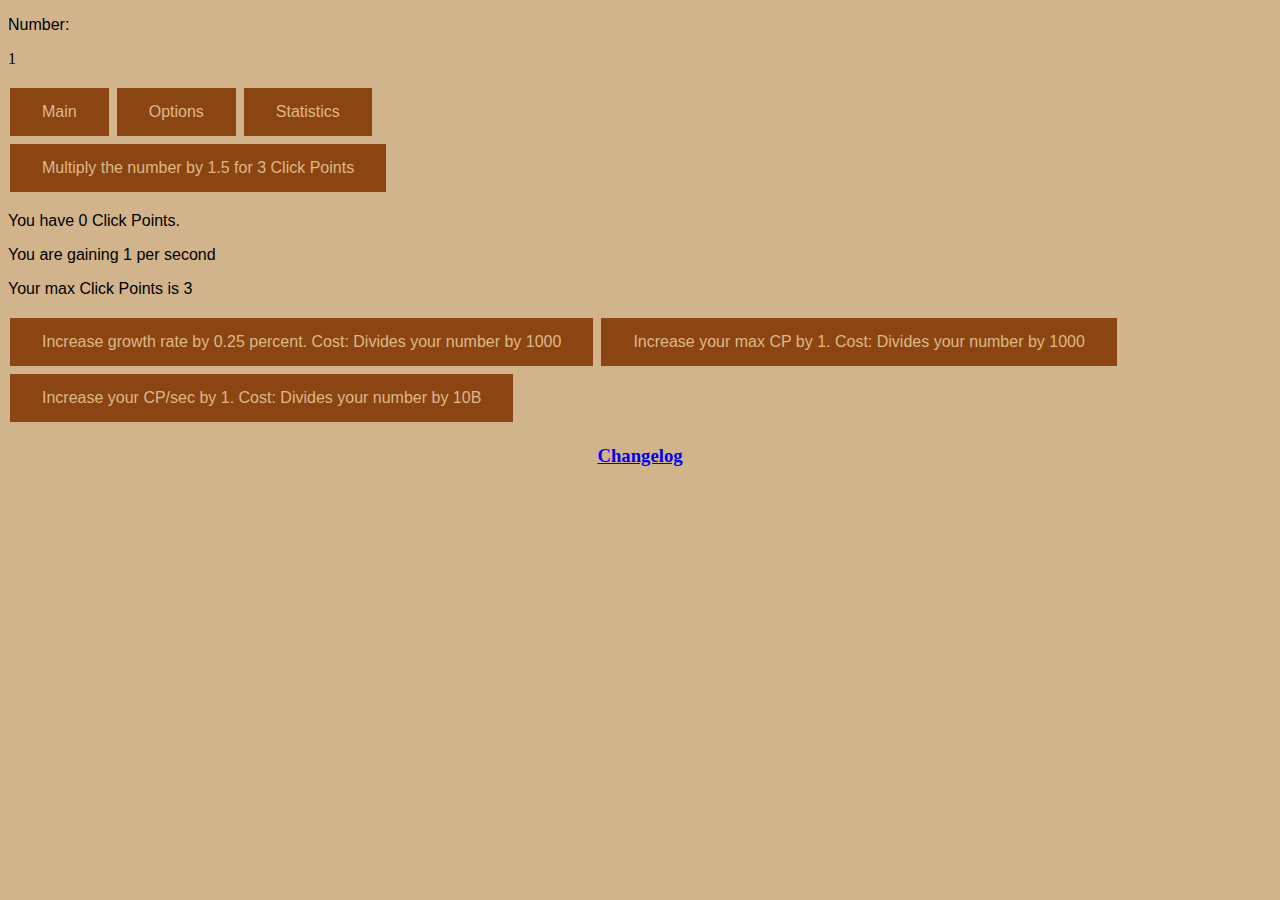
==== index.html @ fe4ab896 "Global error handler so JS debug happens on an iPad" ====
<!DOCTYPE html>
<html>
        <head>
                <title>Exponent Madness</title>
		<script type="text/javascript"> // https://stackoverflow.com/questions/951791/javascript-global-error-handling
window.onerror = function(msg, url, line, col, error) {
   // Note that col & error are new to the HTML 5 spec and may not be 
   // supported in every browser.  It worked for me in Chrome.
   var extra = !col ? '' : '\ncolumn: ' + col;
   extra += !error ? '' : '\nerror: ' + error;

   // You can view the information in an alert to see things working like this:
   alert("Error: " + msg + "\nurl: " + url + "\nline: " + line + extra);

   // TODO: Report this error via ajax so you can keep track
   //       of what pages have JS issues

   var suppressErrorAlert = false;
   // If you return true, then error alerts (like in older versions of 
   // Internet Explorer) will be suppressed.
   return suppressErrorAlert;
};
</script>
		<script src='break_infinity.js'></script>
                <script src= "main.js"></script>
                <link rel="stylesheet" type="text/css" href="style.css">
        </head>
        <body onload="init()">
		<div id="top">
                <p>Number: <div id="numDisplay">1</div></p>
                <p style="text-align:right;"><div id="microEssenceInfo" style="display:none">Micro Essence: <span id="microEssenceDisplay">0</span></div></p>
		<p><div id = 'milliEssenceInfo' style = 'display:none'>Milli Essence: <span id = 'milliEssenceDisplay'>0</span></div></p>
		<button class="button unbuyable" onclick="switchTab('main')">Main</button>
                <button class="button unbuyable" onclick="switchTab('options')">Options</button>
		<button class = 'button unbuyable' onclick = 'switchTab("stats")'>Statistics</button>
                <button id="microPrestigeTab" class="button unbuyable" style="display:none" onclick="switchTab('microprestige')">Micro Prestige</button>
                <button id = 'breakNumeralsTab' class = 'button unbuyable' style = 'display:none' onclick = "switchTab('breaknumerals')">Break Numerals</button>
		<button id = 'milliPrestigeTab' class = 'button unbuyable' style = 'display:none' onclick = 'switchTab("milliprestige")'>Milli Prestige</button>
</div>
		<div id="main" style="display:inline-block">
                        <div id="increaseNumber">
                                <button class="button unbuyable" onclick="step()" id="increaseNumberBtn">Multiply the number by <span id="multDisplay">1.5</span> for 3 Click Points</button>
				<p>You have <span id="clickPoints">0</span> Click Points.</p>
				<p>You are gaining <span id = 'cpPerSec'>1</span> per second</p>
                                <p>Your max Click Points is <span id = 'maxCP'>3</span></p>
                        </div>
                        <div id = 'numberUpgrades'>
                                <button class = 'button unbuyable' onclick = 'numUpgrade()' id = 'Num1'>Increase growth rate by 0.25 percent. Cost: Divides your number by <span id = 'numCost'>1000</span></button>
                                <button class = 'button unbuyable' onclick = 'maxCPUpgrade()' id = 'CP1'>Increase your max CP by 1. Cost: Divides your number by <span id = 'maxCPCost'>1000</span></button>
                                <button class = 'button unbuyable' onclick = 'CPSecUpgrade()' id = 'CP2'>Increase your CP/sec by 1. Cost: Divides your number by <span id = 'secCPCost'>10B</span></button>
                        </div>                
                        <div id="microPrestigeElement" style="display:none">
                                Your number has overflowed, you must reset to continue.
                                <button class="button unbuyable" onclick="microPrestige()">Reset your number, but get 1 Micro essence for upgrades.</button>
                        </div>
                        <button class = 'button unbuyable' onclick = 'microPrestige()' style = 'display:none' id = 'microReset'>Reset your number, but gain <span id = 'ueOnReset'>1</span> Micro Essence</button>
			<button class = 'button unbuyable' onclick = 'milliPrestige()' style = 'display:none' id = 'milliReset'>Reset your number, micro essence, and A and B upgrades, but gain <div id = 'meOnReset'>1</div>Milli Essence</button>
                </div>
                <div id="options" style="display:none">
                        <button class="button unbuyable" onclick="save()">Save</button>
                        <button class="button unbuyable" onclick="importGame()">Import</save>
                        <button class="button unbuyable" onclick="exportGame()">Export</button>
                        <button class="button unbuyable" onclick="switchNotation()">Notation: <span id="notationDisplay">Standard</span></button>
                        <button class="button unbuyable" onclick="hardReset()">Reset the game</button>
                        <span id="exportInfo" style="display:none">Here is your export save:<input id="exportSave"></input></span>
                </div>
		<div id="microprestige" style="display:none">
			<table>
				<tr>
					<td><button class="button unbuyable" onclick="buyAupg(1)" id='A1'>Increase the base multiplier to 1.8667x.<br>Cost: 1 &micro;E</button></td>
					<td><button class="button unbuyable" onclick="buyAupg(2)" id='A2'>The number increases 1.2% per order of magnitude, additive.<br>Cost: 1 &micro;E</button></td>
					<td><button class="button unbuyable" onclick="buyAupg(3)" id='A3'>Max CP is doubled<br>Cost: 2 &micro;E</button></td>
				</tr>
				<tr>
					<td><button class="button unbuyable" onclick="buyAupg(4)" id='A4'>Increase the base multiplier to 2.5x.<br>Cost: 5 &micro;E</button></td>
					<td><button class="button unbuyable" onclick="buyAupg(5)" id='A5'>You start micro prestiges with 3 CP/sec<br>Cost: 10 &micro;E</button></td>
					<td><button class = 'button unbuyable' onclick = 'buyAupg(6)' id='A6'>The growth factor is higher based on unspent µE. <br>Currently: <span id = 'A6power'>1</span>x.<br>Cost:14 µE</button></td>
				</tr>
				<tr>
					<td><button class="button unbuyable" onclick="buyAupg(7)" id='A7'>Increase the base multiplier based on number of micro prestiges.<br>Currently: <span id="A7power">1</span>x.<br>Cost: 18 &micro;E</button></td>
					<td><button class="button unbuyable" onclick="buyAupg(8)" id='A8'>Increase the base multiplier by 5x if your number is below 1e33.<br>Cost: 50 &micro;E</button></td>
					<td><button class = 'button unbuyable' onclick = 'buyAupg(9)' id='A9'> The growth factor is higher based on your current CP amount.<br>Currently: <span id = 'A9power'>1</span>x.<br>Cost: 100 µE</button></td>
				</tr>
				<tr>
					<td><button class="button unbuyable" onclick="buyRepeatA()" id='AR'>You gain 10% more &micro;E.<br>Currently: <span id="microEssenceMult">1</span>x.<br>Cost: <span id="RepeatACost">25</span> &micro;E</button></td>
					<td><button class="button unbuyable" onclick="buyMaxRepeatA()">Max &micro;E Mult</button></td>
				</tr>
			</table>
		</div>
		<div id = 'breaknumerals' style = 'display:none'>
			<button class = 'button unbuyable' id = 'break' onclick = 'breakNumerals()'>Break Numerals!</button>
			<table>
				<tr>
					<td><button class = 'button unbuyable' onclick = 'buyBupg(1)' id='B1'>Increase the base multiplier to 3x Cost:160 &micro;E</button></td>
					<td><button class = 'button unbuyable' onclick = 'buyBupg(2)' id='B2'>You start with <div id = 'B2Effect'>10B</div> Cost: 350 &micro;E</button></td>
					<td><button class = 'button unbuyable' onclick = 'buyBupg(3)' id='B3'>The growth factor is higher based on the order of magnitudes the number has (1OoM=1.5%, 3OoM=3%…). Removes the effect of A2. Cost: 720 µE</button></td>
				</tr>
				<tr>
					<td><button class = 'button unbuyable' onclick = 'buyBupg(4)' id='B4'>The growth factor is higher based on the amount of µE you have (1+(log(µE+1))/300). Cost: <div id = 'B4Cost'>1.5K</div> µE</button></td>
					<td><button class = 'button unbuyable' onclick = 'buyBupg(5)' id='B5'>Button clicks now cost 2 CP.  Cost: <div id = 'B5Cost'>2.5K</div> µE</button></td>
					<td><button class = 'button unbuyable' onclick = 'buyBupg(6)' id='B6'>Increase base growth factor to 4x, requires B1. Cost: <div id = 'B6Cost'>4K</div> µE</button></td>
					
				</tr>
				<tr>
					<td><button class = 'button unbuyable' onclick = 'buyBupg(7)' id='B7'>You get 1 µE every button click. Cost: <div id = 'B7Cost'>18K</div> µE</button></td>
					<td><button class = 'button unbuyable' onclick = 'buyBupg(8)' id='B8'>The growth factor is higher based on total button clicks (1+(log(clicks+1))/310). Cost: <div id = 'B7Cost'>100K</div> µE</button></td>
					<td><button class = 'button unbuyable' onclick = 'buyBupg(9)' id='B9'> You now gain 1.5 CP/s. Cost: <div id = 'B9Cost'>240K</div> µE</button></td>
				</tr>
				<tr>
					<td><button class = 'button unbuyable' onclick = 'buyBupg(10)' id='B10'>Unlock button autoclicker. Cost: <div id = 'B10Cost'>800K</div> µE</button></td>
					<td><button class = 'button unbuyable' onclick = 'buyBupg(11)' id='B11'>Vastly improve micro essence formula. Cost: <div id = 'B11Cost'>2.5M</div> µE</button></td>
				</tr>
			</table>
		</div>
		<div id = 'milliprestige' style = 'display:none'>
			<table>
				<tr>
					<td><button class = 'button unbuyable' onclick = 'buyCupg(1)' id = 'C1'>The base growth factor is now 5x. Cost: 1 mE</button></td>
					<td><button class = 'button unbuyable' onclick = 'buyCupg(2)' id = 'C2'>The growth factor is higher based on the order of magnitudes the number has (1OoM=2%, 3OoM=4%, 6OoM, 10OoM…). Removes the effect of B3. Cost: 5 mE</button></td>
					<td><button class = 'button unbuyable' onclick = 'buyCupg(3)' id = 'C3'>CP/s is multiplied by 5/3. Cost: 20 mE</button></td>
				</tr>
				<tr>
					<td><button class = 'button unbuyable' onclick = 'buyCupg(4)' id = 'C4'>The growth factor is higher based on time spent this Milli Prestige (1+log(seconds)/200). Cost:80 mE</button></td>
					<td><button class = 'button unbuyable' onclick = 'buyCupg(5)' id = 'C5'>Max CP is now doubled again. Cost: 256 mE</button></td>
					<td><button class = 'button unbuyable' onclick = 'buyCupg(6)' id = 'C6'>Unlock Milli Challenges. Cost: 640 mE</button></td>
				</tr>
			</table>
		</div>
		<div id = 'stats' style = 'display:none'>
			<div>You have played for <span id = 'timePlayed'>0 seconds</span></div>
			<div>You have clicked the button <span id = 'buttonClicks'>0</span> times.</div>
			<div>You have micro prestiged <span id = 'microPrestiges'>0</span> times.</div>
			<div>Time in this micro prestige: <span id = 'microTime'>0 seconds</span></div>
			<div>Total µE gained: <span id = 'totalue'>0</span></div>
		</div>
		<center><h3><a href="https://itmarki.github.io/exponent-madness/changelog.html">Changelog</a></h3></center>
        </body>
</html>
---- style.css ----
body{
  background-color: tan
}

p {
  font-family: Optima, sans-serif;
}

h2 {
  font-family: Optima, sans-serif;
}

.button {
    border: none;
    padding: 15px 32px;
    text-align: center;
    text-decoration: none;
    display: inline-block;
    font-size: 16px;
    margin: 4px 2px;
    cursor: pointer;
}
.unbuyable {
  color: #DEB887;
  background-color: #8B4513
}
.buyable {
  color: #563818;
  background-color: #E88212
}
.buyable:hover {
  background-color: #563818;
  color: #E88212
}
.bought {
  color: #ffffff;
  background-color:#a11b1b
}
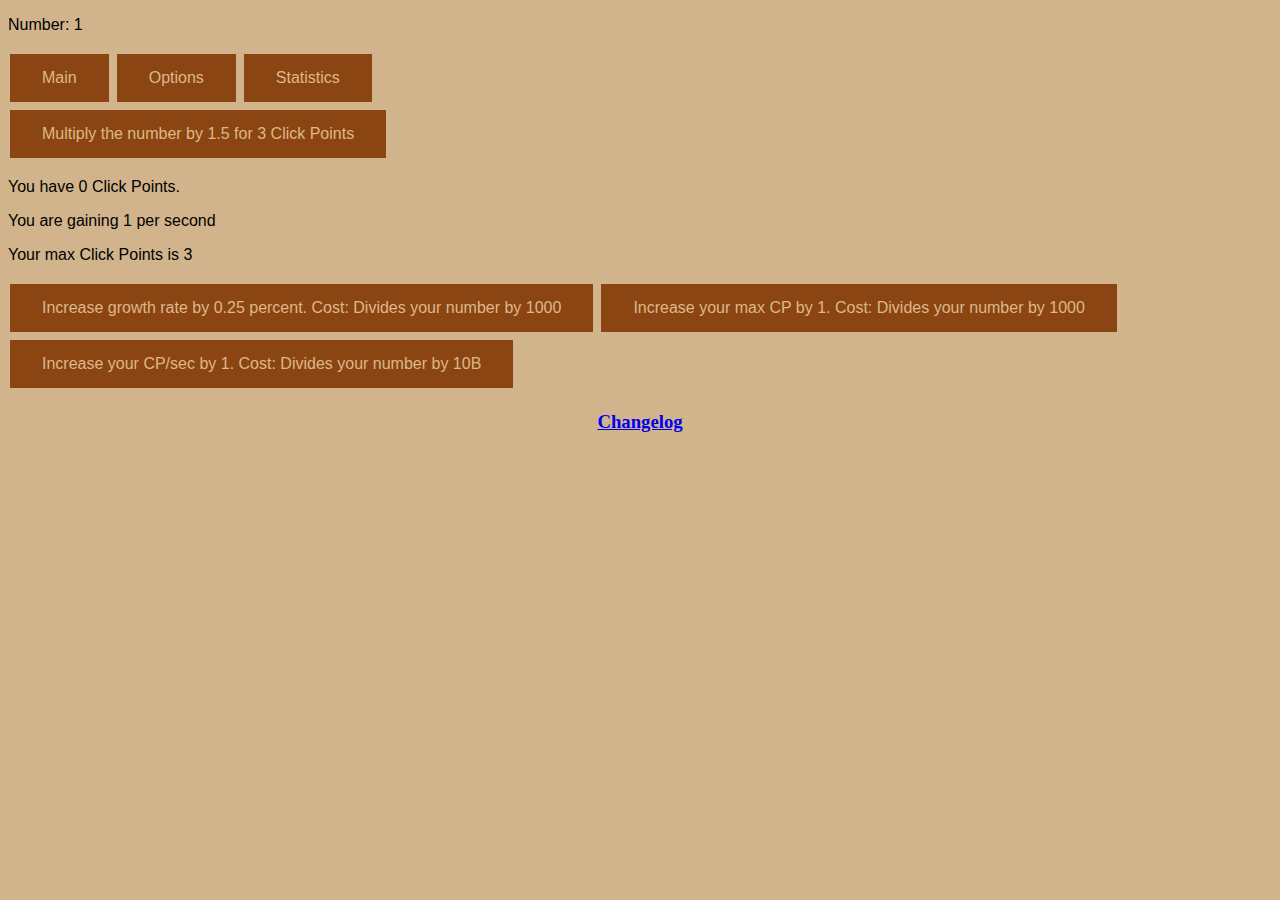
==== commit e518f1d7: "Fixed/Beautifed JS and HTML" ====
--- a/index.html
+++ b/index.html
@@ -1,138 +1,147 @@
 <!DOCTYPE html>
-<html>
-        <head>
-                <title>Exponent Madness</title>
-		<script type="text/javascript"> // https://stackoverflow.com/questions/951791/javascript-global-error-handling
-window.onerror = function(msg, url, line, col, error) {
-   // Note that col & error are new to the HTML 5 spec and may not be 
-   // supported in every browser.  It worked for me in Chrome.
-   var extra = !col ? '' : '\ncolumn: ' + col;
-   extra += !error ? '' : '\nerror: ' + error;
-
-   // You can view the information in an alert to see things working like this:
-   alert("Error: " + msg + "\nurl: " + url + "\nline: " + line + extra);
-
-   // TODO: Report this error via ajax so you can keep track
-   //       of what pages have JS issues
-
-   var suppressErrorAlert = false;
-   // If you return true, then error alerts (like in older versions of 
-   // Internet Explorer) will be suppressed.
-   return suppressErrorAlert;
-};
-</script>
-		<script src='break_infinity.js'></script>
-                <script src= "main.js"></script>
-                <link rel="stylesheet" type="text/css" href="style.css">
-        </head>
-        <body onload="init()">
-		<div id="top">
-                <p>Number: <div id="numDisplay">1</div></p>
-                <p style="text-align:right;"><div id="microEssenceInfo" style="display:none">Micro Essence: <span id="microEssenceDisplay">0</span></div></p>
-		<p><div id = 'milliEssenceInfo' style = 'display:none'>Milli Essence: <span id = 'milliEssenceDisplay'>0</span></div></p>
-		<button class="button unbuyable" onclick="switchTab('main')">Main</button>
-                <button class="button unbuyable" onclick="switchTab('options')">Options</button>
-		<button class = 'button unbuyable' onclick = 'switchTab("stats")'>Statistics</button>
-                <button id="microPrestigeTab" class="button unbuyable" style="display:none" onclick="switchTab('microprestige')">Micro Prestige</button>
-                <button id = 'breakNumeralsTab' class = 'button unbuyable' style = 'display:none' onclick = "switchTab('breaknumerals')">Break Numerals</button>
-		<button id = 'milliPrestigeTab' class = 'button unbuyable' style = 'display:none' onclick = 'switchTab("milliprestige")'>Milli Prestige</button>
-</div>
-		<div id="main" style="display:inline-block">
-                        <div id="increaseNumber">
-                                <button class="button unbuyable" onclick="step()" id="increaseNumberBtn">Multiply the number by <span id="multDisplay">1.5</span> for 3 Click Points</button>
-				<p>You have <span id="clickPoints">0</span> Click Points.</p>
-				<p>You are gaining <span id = 'cpPerSec'>1</span> per second</p>
-                                <p>Your max Click Points is <span id = 'maxCP'>3</span></p>
-                        </div>
-                        <div id = 'numberUpgrades'>
-                                <button class = 'button unbuyable' onclick = 'numUpgrade()' id = 'Num1'>Increase growth rate by 0.25 percent. Cost: Divides your number by <span id = 'numCost'>1000</span></button>
-                                <button class = 'button unbuyable' onclick = 'maxCPUpgrade()' id = 'CP1'>Increase your max CP by 1. Cost: Divides your number by <span id = 'maxCPCost'>1000</span></button>
-                                <button class = 'button unbuyable' onclick = 'CPSecUpgrade()' id = 'CP2'>Increase your CP/sec by 1. Cost: Divides your number by <span id = 'secCPCost'>10B</span></button>
-                        </div>                
-                        <div id="microPrestigeElement" style="display:none">
-                                Your number has overflowed, you must reset to continue.
-                                <button class="button unbuyable" onclick="microPrestige()">Reset your number, but get 1 Micro essence for upgrades.</button>
-                        </div>
-                        <button class = 'button unbuyable' onclick = 'microPrestige()' style = 'display:none' id = 'microReset'>Reset your number, but gain <span id = 'ueOnReset'>1</span> Micro Essence</button>
-			<button class = 'button unbuyable' onclick = 'milliPrestige()' style = 'display:none' id = 'milliReset'>Reset your number, micro essence, and A and B upgrades, but gain <div id = 'meOnReset'>1</div>Milli Essence</button>
-                </div>
-                <div id="options" style="display:none">
-                        <button class="button unbuyable" onclick="save()">Save</button>
-                        <button class="button unbuyable" onclick="importGame()">Import</save>
-                        <button class="button unbuyable" onclick="exportGame()">Export</button>
-                        <button class="button unbuyable" onclick="switchNotation()">Notation: <span id="notationDisplay">Standard</span></button>
-                        <button class="button unbuyable" onclick="hardReset()">Reset the game</button>
-                        <span id="exportInfo" style="display:none">Here is your export save:<input id="exportSave"></input></span>
-                </div>
-		<div id="microprestige" style="display:none">
-			<table>
-				<tr>
-					<td><button class="button unbuyable" onclick="buyAupg(1)" id='A1'>Increase the base multiplier to 1.8667x.<br>Cost: 1 &micro;E</button></td>
-					<td><button class="button unbuyable" onclick="buyAupg(2)" id='A2'>The number increases 1.2% per order of magnitude, additive.<br>Cost: 1 &micro;E</button></td>
-					<td><button class="button unbuyable" onclick="buyAupg(3)" id='A3'>Max CP is doubled<br>Cost: 2 &micro;E</button></td>
-				</tr>
-				<tr>
-					<td><button class="button unbuyable" onclick="buyAupg(4)" id='A4'>Increase the base multiplier to 2.5x.<br>Cost: 5 &micro;E</button></td>
-					<td><button class="button unbuyable" onclick="buyAupg(5)" id='A5'>You start micro prestiges with 3 CP/sec<br>Cost: 10 &micro;E</button></td>
-					<td><button class = 'button unbuyable' onclick = 'buyAupg(6)' id='A6'>The growth factor is higher based on unspent µE. <br>Currently: <span id = 'A6power'>1</span>x.<br>Cost:14 µE</button></td>
-				</tr>
-				<tr>
-					<td><button class="button unbuyable" onclick="buyAupg(7)" id='A7'>Increase the base multiplier based on number of micro prestiges.<br>Currently: <span id="A7power">1</span>x.<br>Cost: 18 &micro;E</button></td>
-					<td><button class="button unbuyable" onclick="buyAupg(8)" id='A8'>Increase the base multiplier by 5x if your number is below 1e33.<br>Cost: 50 &micro;E</button></td>
-					<td><button class = 'button unbuyable' onclick = 'buyAupg(9)' id='A9'> The growth factor is higher based on your current CP amount.<br>Currently: <span id = 'A9power'>1</span>x.<br>Cost: 100 µE</button></td>
-				</tr>
-				<tr>
-					<td><button class="button unbuyable" onclick="buyRepeatA()" id='AR'>You gain 10% more &micro;E.<br>Currently: <span id="microEssenceMult">1</span>x.<br>Cost: <span id="RepeatACost">25</span> &micro;E</button></td>
-					<td><button class="button unbuyable" onclick="buyMaxRepeatA()">Max &micro;E Mult</button></td>
-				</tr>
-			</table>
-		</div>
-		<div id = 'breaknumerals' style = 'display:none'>
-			<button class = 'button unbuyable' id = 'break' onclick = 'breakNumerals()'>Break Numerals!</button>
-			<table>
-				<tr>
-					<td><button class = 'button unbuyable' onclick = 'buyBupg(1)' id='B1'>Increase the base multiplier to 3x Cost:160 &micro;E</button></td>
-					<td><button class = 'button unbuyable' onclick = 'buyBupg(2)' id='B2'>You start with <div id = 'B2Effect'>10B</div> Cost: 350 &micro;E</button></td>
-					<td><button class = 'button unbuyable' onclick = 'buyBupg(3)' id='B3'>The growth factor is higher based on the order of magnitudes the number has (1OoM=1.5%, 3OoM=3%…). Removes the effect of A2. Cost: 720 µE</button></td>
-				</tr>
-				<tr>
-					<td><button class = 'button unbuyable' onclick = 'buyBupg(4)' id='B4'>The growth factor is higher based on the amount of µE you have (1+(log(µE+1))/300). Cost: <div id = 'B4Cost'>1.5K</div> µE</button></td>
-					<td><button class = 'button unbuyable' onclick = 'buyBupg(5)' id='B5'>Button clicks now cost 2 CP.  Cost: <div id = 'B5Cost'>2.5K</div> µE</button></td>
-					<td><button class = 'button unbuyable' onclick = 'buyBupg(6)' id='B6'>Increase base growth factor to 4x, requires B1. Cost: <div id = 'B6Cost'>4K</div> µE</button></td>
-					
-				</tr>
-				<tr>
-					<td><button class = 'button unbuyable' onclick = 'buyBupg(7)' id='B7'>You get 1 µE every button click. Cost: <div id = 'B7Cost'>18K</div> µE</button></td>
-					<td><button class = 'button unbuyable' onclick = 'buyBupg(8)' id='B8'>The growth factor is higher based on total button clicks (1+(log(clicks+1))/310). Cost: <div id = 'B7Cost'>100K</div> µE</button></td>
-					<td><button class = 'button unbuyable' onclick = 'buyBupg(9)' id='B9'> You now gain 1.5 CP/s. Cost: <div id = 'B9Cost'>240K</div> µE</button></td>
-				</tr>
-				<tr>
-					<td><button class = 'button unbuyable' onclick = 'buyBupg(10)' id='B10'>Unlock button autoclicker. Cost: <div id = 'B10Cost'>800K</div> µE</button></td>
-					<td><button class = 'button unbuyable' onclick = 'buyBupg(11)' id='B11'>Vastly improve micro essence formula. Cost: <div id = 'B11Cost'>2.5M</div> µE</button></td>
-				</tr>
-			</table>
-		</div>
-		<div id = 'milliprestige' style = 'display:none'>
-			<table>
-				<tr>
-					<td><button class = 'button unbuyable' onclick = 'buyCupg(1)' id = 'C1'>The base growth factor is now 5x. Cost: 1 mE</button></td>
-					<td><button class = 'button unbuyable' onclick = 'buyCupg(2)' id = 'C2'>The growth factor is higher based on the order of magnitudes the number has (1OoM=2%, 3OoM=4%, 6OoM, 10OoM…). Removes the effect of B3. Cost: 5 mE</button></td>
-					<td><button class = 'button unbuyable' onclick = 'buyCupg(3)' id = 'C3'>CP/s is multiplied by 5/3. Cost: 20 mE</button></td>
-				</tr>
-				<tr>
-					<td><button class = 'button unbuyable' onclick = 'buyCupg(4)' id = 'C4'>The growth factor is higher based on time spent this Milli Prestige (1+log(seconds)/200). Cost:80 mE</button></td>
-					<td><button class = 'button unbuyable' onclick = 'buyCupg(5)' id = 'C5'>Max CP is now doubled again. Cost: 256 mE</button></td>
-					<td><button class = 'button unbuyable' onclick = 'buyCupg(6)' id = 'C6'>Unlock Milli Challenges. Cost: 640 mE</button></td>
-				</tr>
-			</table>
-		</div>
-		<div id = 'stats' style = 'display:none'>
-			<div>You have played for <span id = 'timePlayed'>0 seconds</span></div>
-			<div>You have clicked the button <span id = 'buttonClicks'>0</span> times.</div>
-			<div>You have micro prestiged <span id = 'microPrestiges'>0</span> times.</div>
-			<div>Time in this micro prestige: <span id = 'microTime'>0 seconds</span></div>
-			<div>Total µE gained: <span id = 'totalue'>0</span></div>
-		</div>
-		<center><h3><a href="https://itmarki.github.io/exponent-madness/changelog.html">Changelog</a></h3></center>
-        </body>
-</html>
+<html lang="en">
+  <head>
+    <title>Exponent Madness</title>
+    <meta charset="UTF-8">
+    <script src='break_infinity.js'></script>
+    <script src= "main.js"></script>
+    <script> // https://stackoverflow.com/questions/951791/javascript-global-error-handling
+      window.onerror = function(msg, url, line, col, error) {
+         // Note that col & error are new to the HTML 5 spec and may not be 
+         // supported in every browser.  It worked for me in Chrome.
+         var extra = !col ? '' : '\ncolumn: ' + col;
+         extra += !error ? '' : '\nerror: ' + error;
+         // You can view the information in an alert to see things working like this:
+         alert("Error: " + msg + "\nurl: " + url + "\nline: " + line + extra);
+         alert("Will stop game now to protect your savefile")
+         errorOccured = true
+         stopInterval()
+      	
+         // TODO: Report this error via ajax so you can keep track
+         //       of what pages have JS issues
+         var suppressErrorAlert = false;
+         // If you return true, then error alerts (like in older versions of 
+         // Internet Explorer) will be suppressed.
+         return suppressErrorAlert;
+      };
+      window.onload = init
+      		
+    </script>
+    <link rel="stylesheet" type="text/css" href="style.css">
+  </head>
+  <body>
+    <div id="top">
+      <p>Number: <span id="numDisplay">1</span></p>
+      <div id="microEssenceInfo" style="display:none">
+        <p style="text-align:right;">Micro Essence: <span id="microEssenceDisplay">0</span></p>
+      </div>
+      <div id = 'milliEssenceInfo' style = 'display:none'>
+        <p>Milli Essence: <span id = 'milliEssenceDisplay'>0</span></p>
+      </div>
+      <button class="button unbuyable" onclick="switchTab('main')">Main</button>
+      <button class="button unbuyable" onclick="switchTab('options')">Options</button>
+      <button class = 'button unbuyable' onclick = 'switchTab("stats")'>Statistics</button>
+      <button id="microPrestigeTab" class="button unbuyable" style="display:none" onclick="switchTab('microprestige')">Micro Prestige</button>
+      <button id = 'breakNumeralsTab' class = 'button unbuyable' style = 'display:none' onclick = "switchTab('breaknumerals')">Break Numerals</button>
+      <button id = 'milliPrestigeTab' class = 'button unbuyable' style = 'display:none' onclick = 'switchTab("milliprestige")'>Milli Prestige</button>
+    </div>
+    <div id="main" style="display:inline-block">
+      <div id="numberButtons">
+        <div id="increaseNumber">
+          <button class="button unbuyable" onclick="step()" id="increaseNumberBtn">Multiply the number by <span id="multDisplay">1.5</span> for <span id='cpCost'>3</span> Click Points</button>
+          <p>You have <span id="clickPoints">0</span> Click Points.</p>
+          <p>You are gaining <span id = 'cpPerSec'>1</span> per second</p>
+          <p>Your max Click Points is <span id = 'maxCP'>3</span></p>
+        </div>
+        <div id = 'numberUpgrades'>
+          <button class = 'button unbuyable' onclick = 'numUpgrade()' id = 'Num1'>Increase growth rate by 0.25 percent. Cost: Divides your number by <span id = 'numCost'>1000</span></button>
+          <button class = 'button unbuyable' onclick = 'maxCPUpgrade()' id = 'CP1'>Increase your max CP by <span id='CP1Increase'>1</span>. Cost: Divides your number by <span id = 'maxCPCost'>1000</span></button>
+          <button class = 'button unbuyable' onclick = 'CPSecUpgrade()' id = 'CP2'>Increase your CP/sec by 1. Cost: Divides your number by <span id = 'secCPCost'>10B</span></button>
+        </div>
+      </div>
+      <div id="microPrestigeElement" style="display:none">
+        Your number has overflowed, you must reset to continue.
+        <button class="button unbuyable" onclick="microPrestige()">Reset your number, but get 1 Micro essence for upgrades.</button>
+      </div>
+      <button class = 'button unbuyable' onclick = 'microPrestige()' style = 'display:none' id = 'microReset'>Reset your number, but gain <span id = 'ueOnReset'>1</span> Micro Essence</button>
+      <button class = 'button unbuyable' onclick = 'milliPrestige()' style = 'display:none' id = 'milliReset'>Reset your number, micro essence, and A and B upgrades, but gain <span id = 'meOnReset'>1</span>Milli Essence</button>
+    </div>
+    <div id="options" style="display:none">
+      <button class="button unbuyable" onclick="save()">Save</button>
+      <button class="button unbuyable" onclick="importGame()">Import</button>
+      <button class="button unbuyable" onclick="exportGame()">Export</button>
+      <button class="button unbuyable" onclick="switchNotation()">Notation: <span id="notationDisplay">Standard</span></button>
+      <button class="button unbuyable" onclick="hardReset()">Reset the game</button>
+      <span id="exportInfo" style="display:none">Here is your export save:<input id="exportSave"></span>
+    </div>
+    <div id="microprestige" style="display:none">
+      <table>
+        <tr>
+          <td><button class="button unbuyable" onclick="buyAupg(1)" id='A1'>Increase the base multiplier to 1.8667x.<br>Cost: 1 &micro;E</button></td>
+          <td><button class="button unbuyable" onclick="buyAupg(2)" id='A2'>The number increases 1.2% per order of magnitude, additive.<br>Cost: 1 &micro;E</button></td>
+          <td><button class="button unbuyable" onclick="buyAupg(3)" id='A3'>Max CP is doubled<br>Cost: 2 &micro;E</button></td>
+        </tr>
+        <tr>
+          <td><button class="button unbuyable" onclick="buyAupg(4)" id='A4'>Increase the base multiplier to 2.5x.<br>Cost: 5 &micro;E</button></td>
+          <td><button class="button unbuyable" onclick="buyAupg(5)" id='A5'>You start micro prestiges with 3 CP/sec<br>Cost: 10 &micro;E</button></td>
+          <td><button class = 'button unbuyable' onclick = 'buyAupg(6)' id='A6'>The growth factor is higher based on unspent µE. <br>Currently: <span id = 'A6power'>1</span>x.<br>Cost:14 µE</button></td>
+        </tr>
+        <tr>
+          <td><button class="button unbuyable" onclick="buyAupg(7)" id='A7'>Increase the base multiplier based on number of micro prestiges.<br>Currently: <span id="A7power">1</span>x.<br>Cost: 18 &micro;E</button></td>
+          <td><button class="button unbuyable" onclick="buyAupg(8)" id='A8'>Increase the base multiplier by 5x if your number is below 1e33.<br>Cost: 50 &micro;E</button></td>
+          <td><button class = 'button unbuyable' onclick = 'buyAupg(9)' id='A9'> The growth factor is higher based on your current CP amount.<br>Currently: <span id = 'A9power'>1</span>x.<br>Cost: 100 µE</button></td>
+        </tr>
+        <tr>
+          <td><button class="button unbuyable" onclick="buyRepeatA()" id='AR'>You gain 10% more &micro;E.<br>Currently: <span id="microEssenceMult">1</span>x.<br>Cost: <span id="RepeatACost">25</span> &micro;E</button></td>
+          <td><button class="button unbuyable" onclick="buyMaxRepeatA()">Max &micro;E Mult</button></td>
+        </tr>
+      </table>
+    </div>
+    <div id = 'breaknumerals' style = 'display:none'>
+      <button class = 'button unbuyable' id = 'break' onclick = 'breakNumerals()'>Break Numerals!</button>
+      <table>
+        <tr>
+          <td><button class = 'button unbuyable' onclick = 'buyBupg(1)' id='B1'>Increase the base multiplier to 3x Cost:160 &micro;E</button></td>
+          <td><button class = 'button unbuyable' onclick = 'buyBupg(2)' id='B2'>You start with <span id = 'B2Effect'>10B</span> Cost: 350 &micro;E</button></td>
+          <td><button class = 'button unbuyable' onclick = 'buyBupg(3)' id='B3'>The growth factor is higher based on the order of magnitudes the number has (1OoM=1.5%, 3OoM=3%…). Removes the effect of A2. Cost: 720 µE</button></td>
+        </tr>
+        <tr>
+          <td><button class = 'button unbuyable' onclick = 'buyBupg(4)' id='B4'>The growth factor is higher based on the amount of µE you have (1+(log(µE+1))/300). Cost: <span id = 'B4Cost'>1.5K</span> µE</button></td>
+          <td><button class = 'button unbuyable' onclick = 'buyBupg(5)' id='B5'>Button clicks now cost 2 CP.  Cost: <span id = 'B5Cost'>2.5K</span> µE</button></td>
+          <td><button class = 'button unbuyable' onclick = 'buyBupg(6)' id='B6'>Increase base growth factor to 4x, requires B1. Cost: <span id = 'B6Cost'>4K</span> µE</button></td>
+        </tr>
+        <tr>
+          <td><button class = 'button unbuyable' onclick = 'buyBupg(7)' id='B7'>You get 1 µE every button click. Cost: <span id = 'B7Cost'>18K</span> µE</button></td>
+          <td><button class = 'button unbuyable' onclick = 'buyBupg(8)' id='B8'>The growth factor is higher based on total button clicks (1+(log(clicks+1))/310). Cost: <span id = 'B8Cost'>100K</span> µE</button></td>
+          <td><button class = 'button unbuyable' onclick = 'buyBupg(9)' id='B9'> You now gain 1.5 CP/s. Cost: <span id = 'B9Cost'>240K</span> µE</button></td>
+        </tr>
+        <tr>
+          <td><button class = 'button unbuyable' onclick = 'buyBupg(10)' id='B10'>Unlock button autoclicker. Cost: <span id = 'B10Cost'>800K</span> µE</button></td>
+          <td><button class = 'button unbuyable' onclick = 'buyBupg(11)' id='B11'>Vastly improve micro essence formula. Cost: <span id = 'B11Cost'>2.5M</span> µE</button></td>
+        </tr>
+      </table>
+    </div>
+    <div id = 'milliprestige' style = 'display:none'>
+      <table>
+        <tr>
+          <td><button class = 'button unbuyable' onclick = 'buyCupg(1)' id = 'C1'>The base growth factor is now 5x. Cost: 1 mE</button></td>
+          <td><button class = 'button unbuyable' onclick = 'buyCupg(2)' id = 'C2'>The growth factor is higher based on the order of magnitudes the number has (1OoM=2%, 3OoM=4%, 6OoM, 10OoM…). Removes the effect of B3. Cost: 5 mE</button></td>
+          <td><button class = 'button unbuyable' onclick = 'buyCupg(3)' id = 'C3'>CP/s is multiplied by 5/3. Cost: 20 mE</button></td>
+        </tr>
+        <tr>
+          <td><button class = 'button unbuyable' onclick = 'buyCupg(4)' id = 'C4'>The growth factor is higher based on time spent this Milli Prestige (1+log(seconds)/200). Cost:80 mE</button></td>
+          <td><button class = 'button unbuyable' onclick = 'buyCupg(5)' id = 'C5'>Max CP is now doubled again. Cost: 256 mE</button></td>
+          <td><button class = 'button unbuyable' onclick = 'buyCupg(6)' id = 'C6'>Unlock Milli Challenges. Cost: 640 mE</button></td>
+        </tr>
+      </table>
+    </div>
+    <div id = 'stats' style = 'display:none'>
+      <div>You have played for <span id = 'timePlayed'>0 seconds</span></div>
+      <div>You have clicked the button <span id = 'buttonClicks'>0</span> times.</div>
+      <div>You have micro prestiged <span id = 'microPrestiges'>0</span> times.</div>
+      <div>Time in this micro prestige: <span id = 'microTime'>0 seconds</span></div>
+      <div>Total µE gained: <span id = 'totalue'>0</span></div>
+    </div>
+    <h3 style="text-align:center;"><a href="./changelog.html">Changelog</a></h3>
+  </body>
+</html>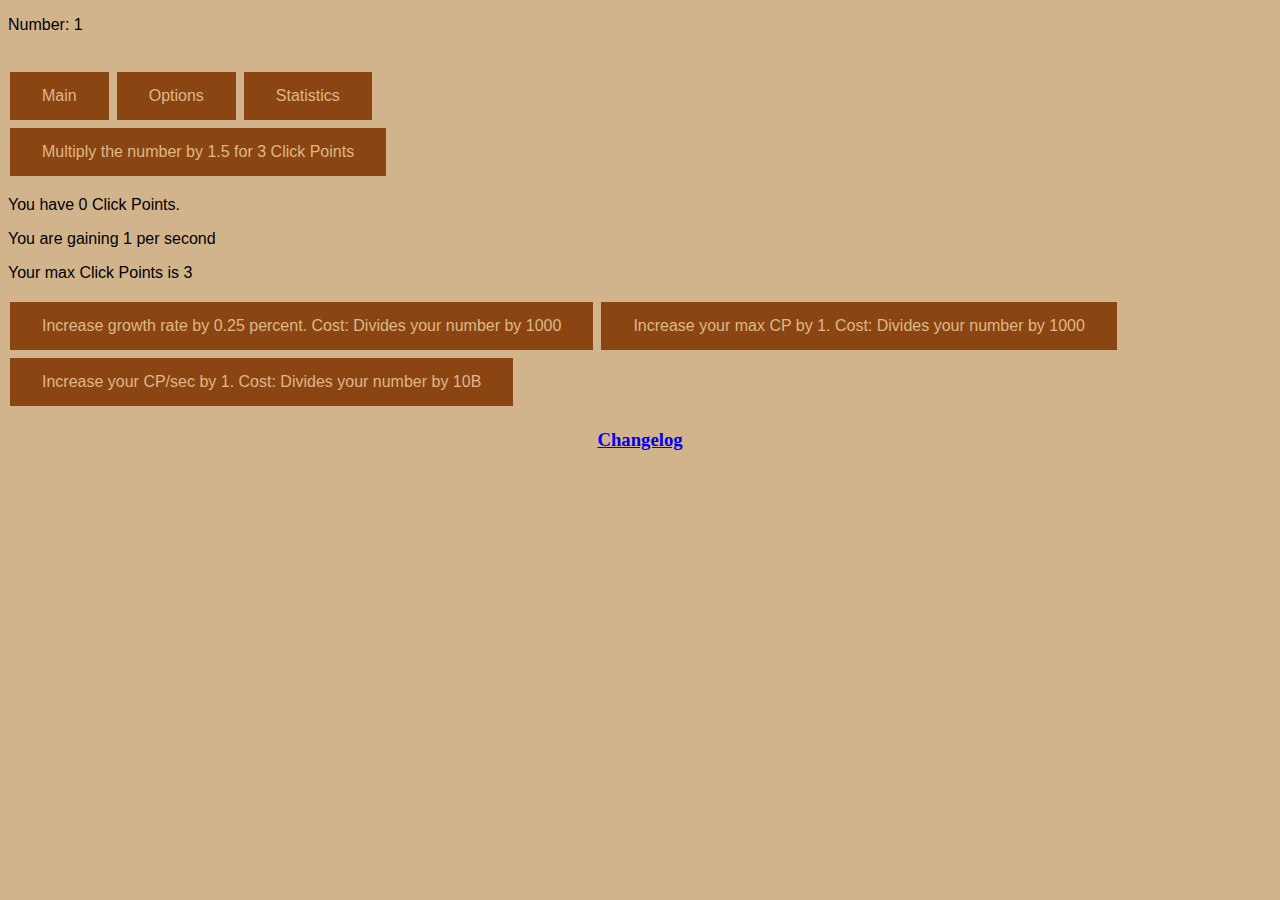
==== commit d00a7a5c: "Fixed broken style" ====
--- a/index.html
+++ b/index.html
@@ -38,6 +38,7 @@
       <div id = 'milliEssenceInfo' style = 'display:none'>
         <p>Milli Essence: <span id = 'milliEssenceDisplay'>0</span></p>
       </div>
+      <br>
       <button class="button unbuyable" onclick="switchTab('main')">Main</button>
       <button class="button unbuyable" onclick="switchTab('options')">Options</button>
       <button class = 'button unbuyable' onclick = 'switchTab("stats")'>Statistics</button>
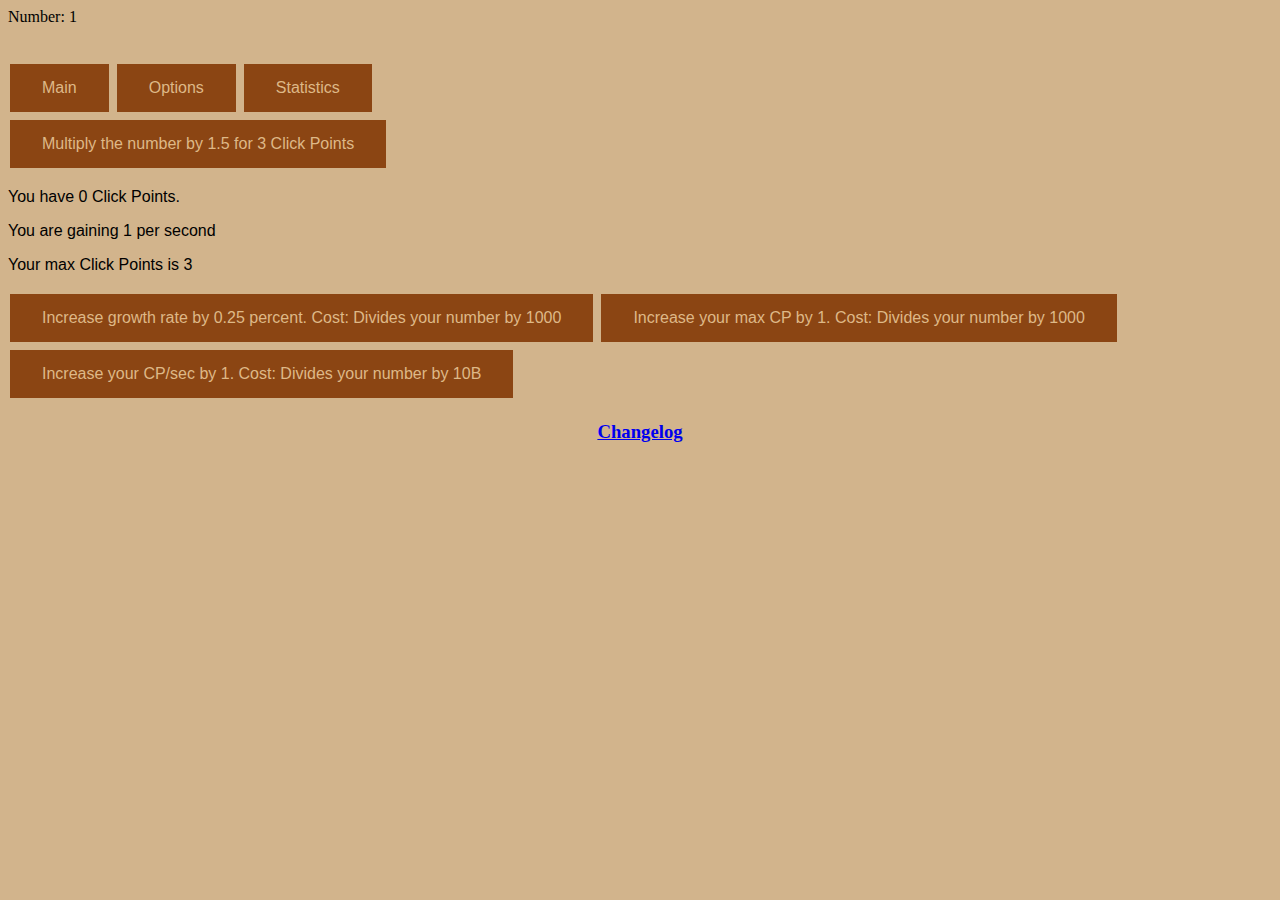
==== commit 49e1bb52: "Make Number display a div" ====
--- a/index.html
+++ b/index.html
@@ -31,7 +31,7 @@
   </head>
   <body>
     <div id="top">
-      <p>Number: <span id="numDisplay">1</span></p>
+      <dov<p>Number: <span id="numDisplay">1</span></p>
       <div id="microEssenceInfo" style="display:none">
         <p style="text-align:right;">Micro Essence: <span id="microEssenceDisplay">0</span></p>
       </div>
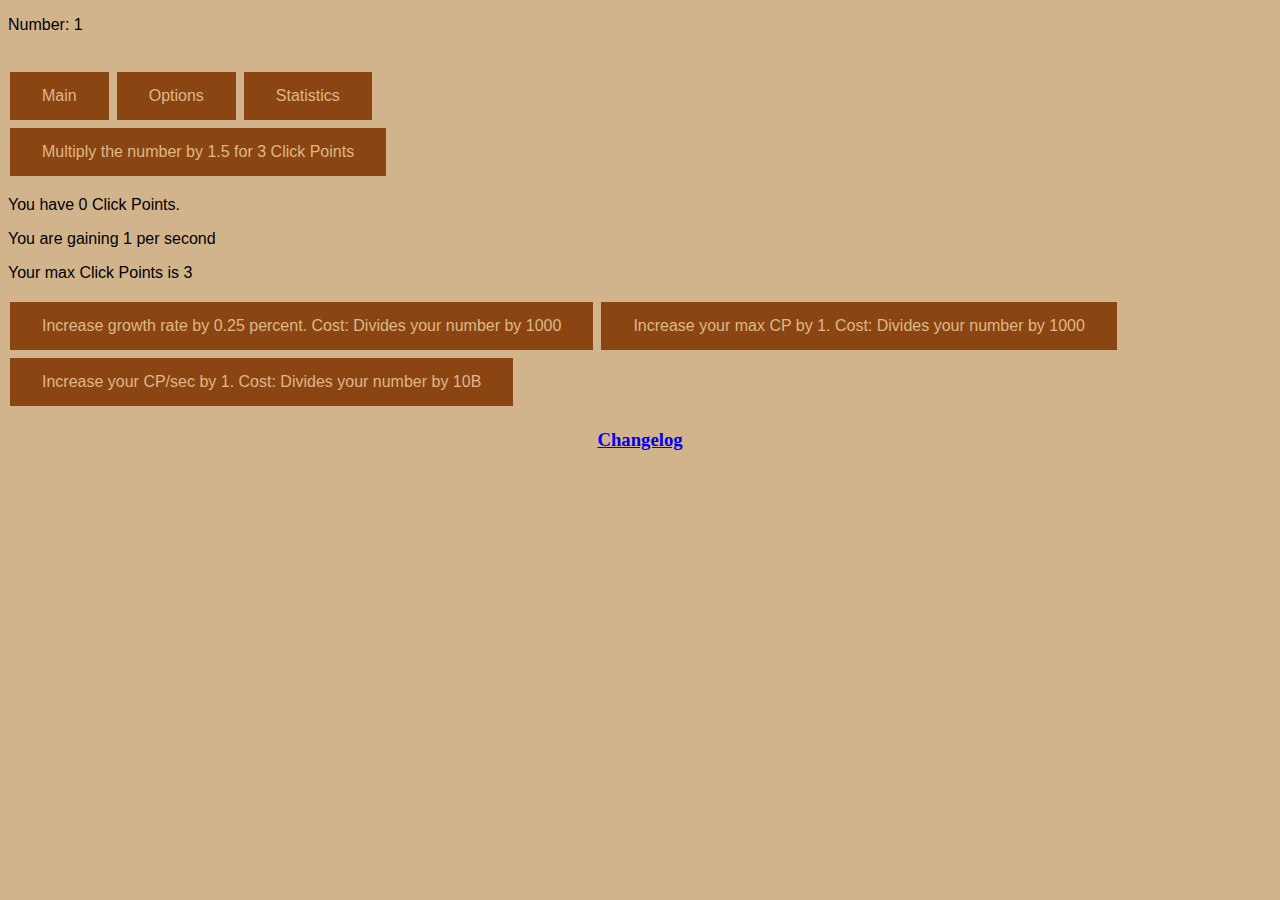
==== commit 1911f389: "Clearly forgot to save" ====
--- a/index.html
+++ b/index.html
@@ -31,7 +31,7 @@
   </head>
   <body>
     <div id="top">
-      <dov<p>Number: <span id="numDisplay">1</span></p>
+      <div><p>Number: <span id="numDisplay">1</span></p></div>
       <div id="microEssenceInfo" style="display:none">
         <p style="text-align:right;">Micro Essence: <span id="microEssenceDisplay">0</span></p>
       </div>
